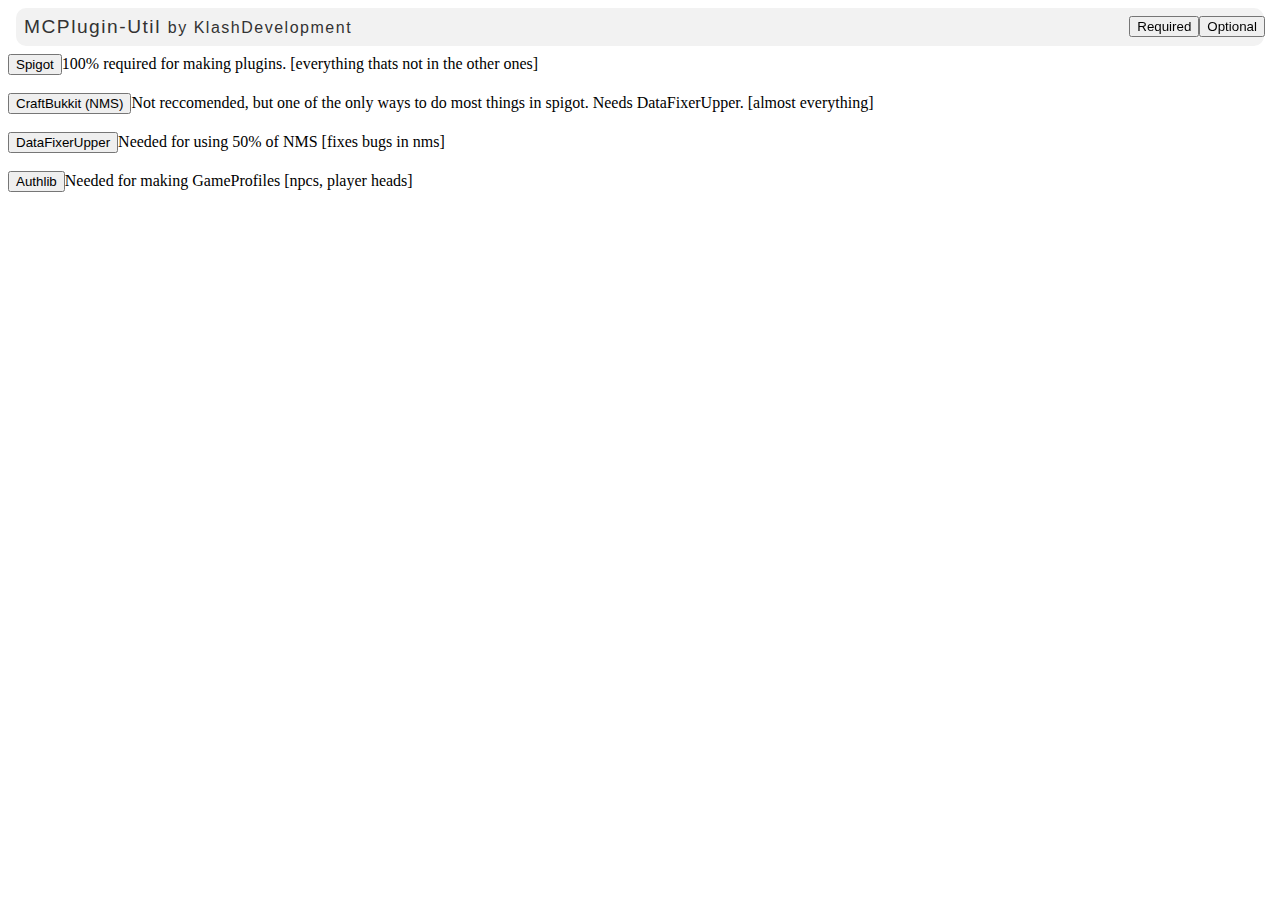
==== required.html @ 0e2a63f7 "Add files via upload" ====
<!DOCTYPE html>
<html lang='en'>
<head>
    <meta charset='UTF-8'>
    <meta http-equiv='X-UA-Compatible' content='IE=edge'>
    <meta name='viewport' content='width=device-width, initial-scale=1.0'>
    <title>MCPlugin Util - KlashDev</title>
    <link href="https://gtml1.gavingogamingsc.repl.co/tcs-latest.css" rel="stylesheet" type="text/css"/>
    <link href="styles.css" rel="stylesheet" type="text/css"/>
    <script type="text/javascript" src="https://gtml1.gavingogamingsc.repl.co/gtmlscript-latest.js"></script>
    <script type="text/javascript" src="download.js"></script>
</head>
<body>
    <div class="nav">
        <div class="left">
            <strong>MCPlugin-Util</strong>
            <a class="smaller">by KlashDevelopment</a>
        </div>
        <div class="theright">
            <button onclick="window.location.href='required.html'">Required</button>
            <button onclick="window.location.href='optional.html'">Optional</button>
        </div>
    </div>

    <div class="center-screen">
        <button onclick="spg()">Spigot</button>100% required for making plugins. [everything thats not in the other ones]<br><br>
        <button onclick="nms()">CraftBukkit (NMS)</button>Not reccomended, but one of the only ways to do most things in spigot. Needs DataFixerUpper. [almost everything]<br><br>
        <button onclick="dfu()">DataFixerUpper</button>Needed for using 50% of NMS [fixes bugs in nms]<br><br>
        <button onclick="ath()">Authlib</button>Needed for making GameProfiles [npcs, player heads]<br><br>
    </div>
</body>
</html>
---- styles.css ----
div.nav {
    background-color: #f2f2f2;
    max-width: 100%;
    height: auto;
    padding: 0;
    margin: 0;
    list-style: none;
    display: flex;
    flex-wrap: wrap;
    font-family: 'Minecraft', sans-serif;
    font-size: 1.2rem;
    font-weight: 300;
    color: #333;
    letter-spacing: 1.51px;
    text-decoration: none;
    padding: 0.5rem;
    margin: 0.5rem;
    border-radius: 10px;
    border-width: 4.20px;
    border-color: rgb(79, 159, 132);
}
div.left {
    float: left;
    border-width: 0;
}
.smaller{
    font-size: 1rem;
}
/* div.theright {
    float: right;
    border-width: 0;
    width:40%;
    text-align:right;
    justify-content: right;
    justify-items: right;
    display:flex;
    position: fixed;
    right: 15px;
} */

div.theright {
    float: right;
    border-width: 0;
    width:40%;
    text-align:right;
    justify-content: right;
    justify-items: right;
    display:flex;
    position: fixed;
    right: 15px;
}
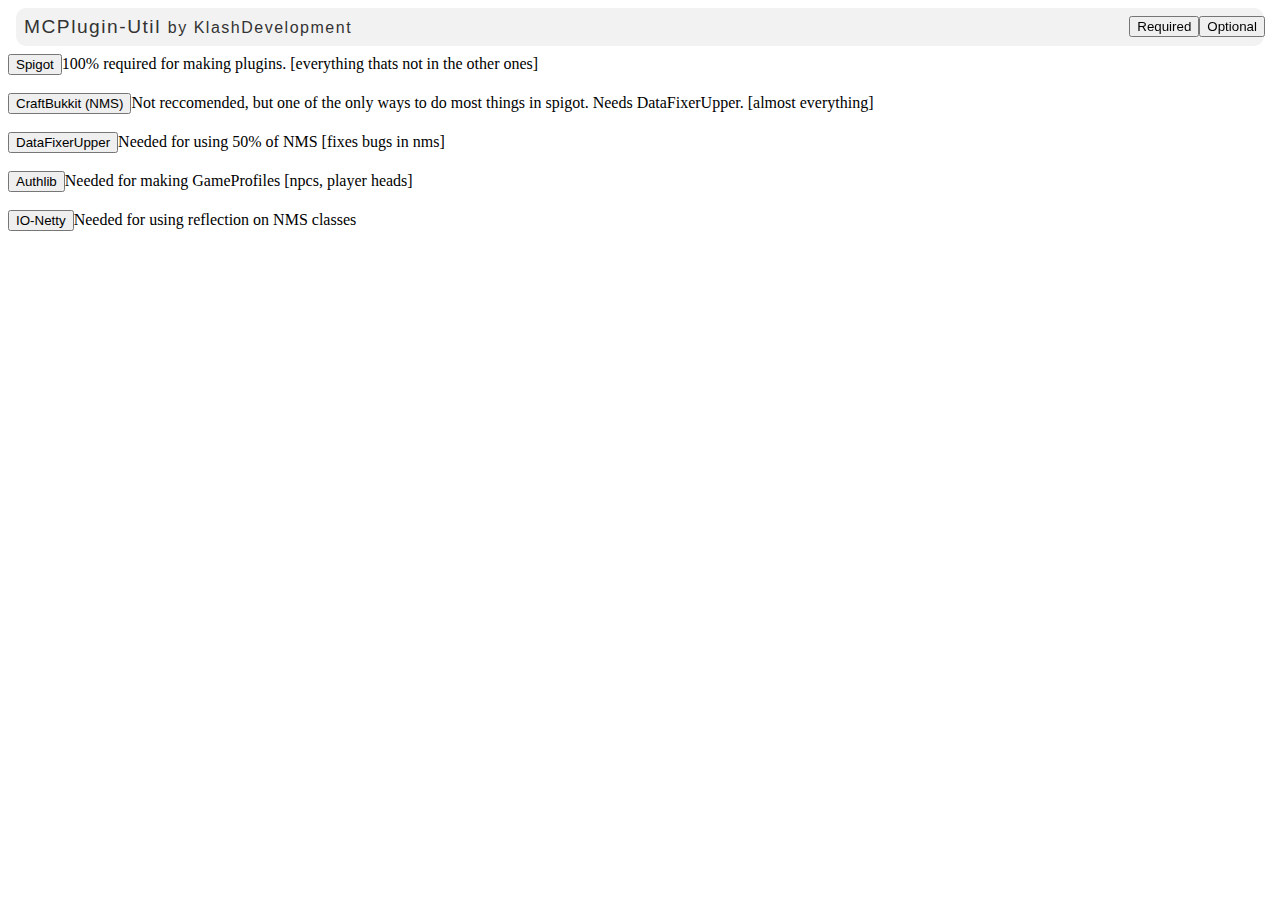
==== commit 002ec810: "Update required.html" ====
--- a/required.html
+++ b/required.html
@@ -27,6 +27,7 @@
         <button onclick="nms()">CraftBukkit (NMS)</button>Not reccomended, but one of the only ways to do most things in spigot. Needs DataFixerUpper. [almost everything]<br><br>
         <button onclick="dfu()">DataFixerUpper</button>Needed for using 50% of NMS [fixes bugs in nms]<br><br>
         <button onclick="ath()">Authlib</button>Needed for making GameProfiles [npcs, player heads]<br><br>
+        <button onclick="netty()">IO-Netty</button>Needed for using reflection on NMS classes<br><br>
     </div>
 </body>
-</html>+</html>
